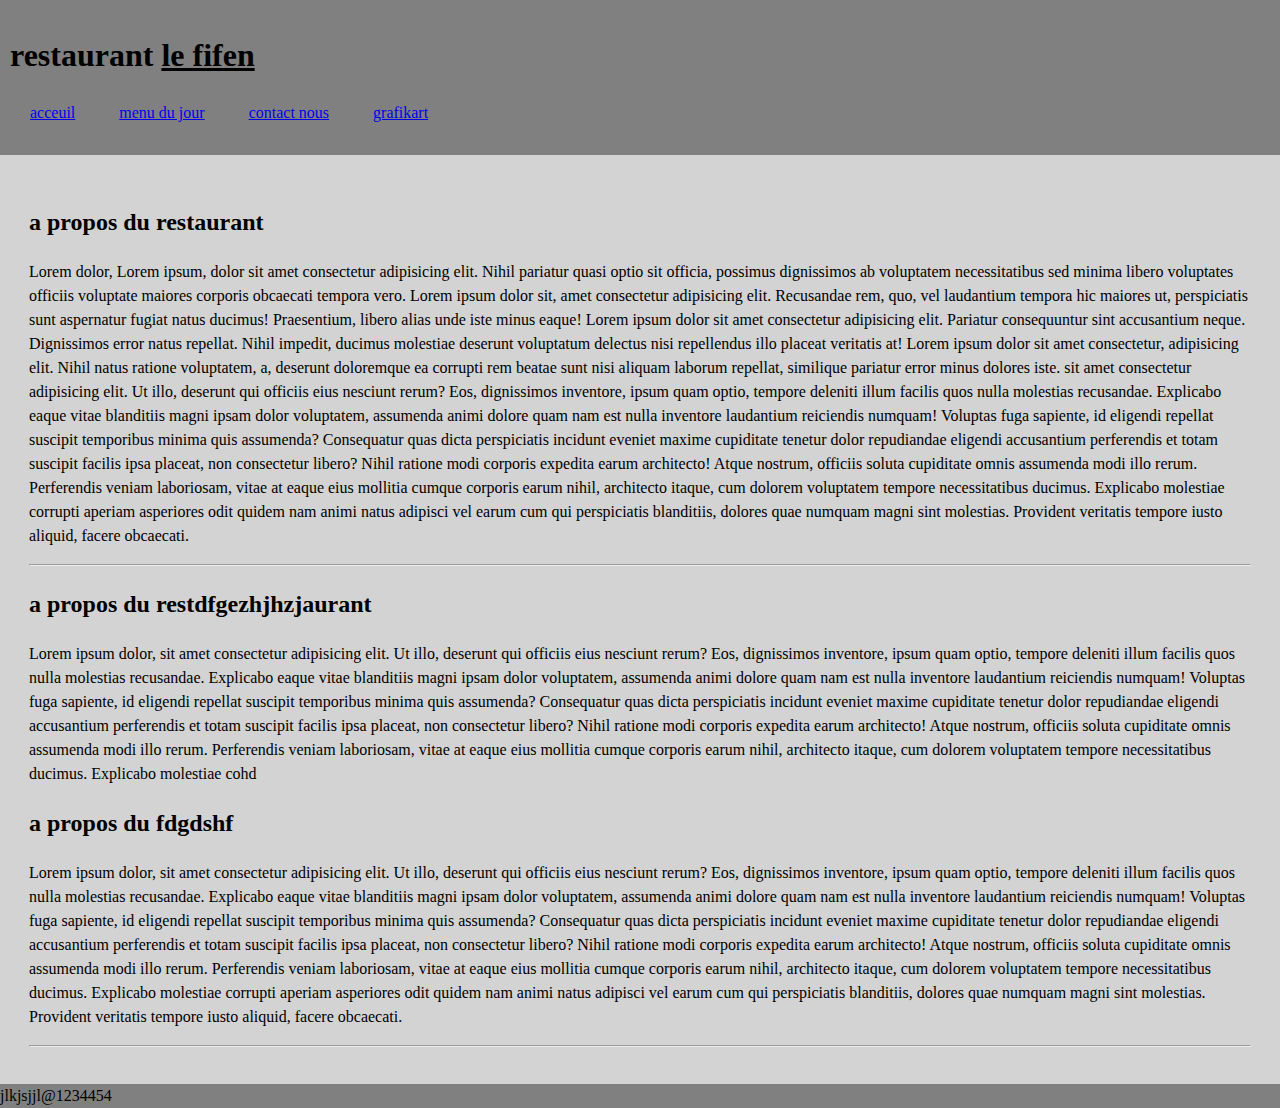
==== index.html @ 9912ccc4 "lancement du projet restaurantLiper avec le deux fichiers : index.html et menu.html" ====
<!DOCTYPE html>
<html>
    <head>
        <title>mon work</title>
        <meta charset="UTF-8">
        <meta name="descritiopn" value="mon reatautrant">
        <link rel="stylesheet" href="style.css">
    </head>
    <body>
    <header class="header">
        <h1 class="titre"> restaurant <u>le fifen</u></h1>
        <nav class="header-nav"> 
            <a href="index.html">acceuil</a>
            <a href="menu.html">menu du jour</a>
            <a href="contact.html">contact nous</a>
            <a href="https://grafikart.fr">grafikart</a>
        </nav>
    </header>
       <article class="main">
           <h2 >a propos du restaurant</h2>
           <p>Lorem 
               <span>dolor, 
               Lorem ipsum, dolor sit amet consectetur adipisicing elit. Nihil pariatur quasi optio sit officia, possimus dignissimos ab voluptatem necessitatibus sed minima libero voluptates officiis voluptate maiores corporis obcaecati tempora vero.
               Lorem ipsum dolor sit, amet consectetur adipisicing elit. Recusandae rem, quo, vel laudantium tempora hic maiores ut, perspiciatis sunt aspernatur fugiat natus ducimus! Praesentium, libero alias unde iste minus eaque!
               Lorem ipsum dolor sit amet consectetur adipisicing elit. Pariatur consequuntur sint accusantium neque. Dignissimos error natus repellat. Nihil impedit, ducimus molestiae deserunt voluptatum delectus nisi repellendus illo placeat veritatis at!
               Lorem ipsum dolor sit amet consectetur, adipisicing elit. Nihil natus ratione voluptatem, a, deserunt doloremque ea corrupti rem beatae sunt nisi aliquam laborum repellat, similique pariatur error minus dolores iste.
            </span> 
            sit amet consectetur adipisicing elit. Ut illo, deserunt qui officiis eius nesciunt rerum? Eos, dignissimos inventore, ipsum quam optio, tempore deleniti illum facilis quos nulla molestias recusandae.
           Explicabo eaque vitae blanditiis magni ipsam dolor voluptatem, assumenda animi dolore quam nam est nulla inventore laudantium reiciendis numquam! Voluptas fuga sapiente, id eligendi repellat suscipit temporibus minima quis assumenda?
           Consequatur quas dicta perspiciatis incidunt eveniet maxime cupiditate tenetur dolor repudiandae eligendi accusantium perferendis et totam suscipit facilis ipsa placeat, non consectetur libero? Nihil ratione modi corporis expedita earum architecto!
           Atque nostrum, officiis soluta cupiditate omnis assumenda modi illo rerum. Perferendis veniam laboriosam, vitae at eaque eius mollitia cumque corporis earum nihil, architecto itaque, cum dolorem voluptatem tempore necessitatibus ducimus.
           Explicabo molestiae corrupti aperiam asperiores odit quidem nam animi natus adipisci vel earum cum qui perspiciatis blanditiis, dolores quae numquam magni sint molestias. Provident veritatis tempore iusto aliquid, facere obcaecati.</p>
            <hr>
            <h2>a propos du restdfgezhjhzjaurant</h2>
            <p>Lorem ipsum dolor, sit amet consectetur adipisicing elit. Ut illo, deserunt qui officiis eius nesciunt rerum? Eos, dignissimos inventore, ipsum quam optio, tempore deleniti illum facilis quos nulla molestias recusandae.
            Explicabo eaque vitae blanditiis magni ipsam dolor voluptatem, assumenda animi dolore quam nam est nulla inventore laudantium reiciendis numquam! Voluptas fuga sapiente, id eligendi repellat suscipit temporibus minima quis assumenda?
            Consequatur quas dicta perspiciatis incidunt eveniet maxime cupiditate tenetur dolor repudiandae eligendi accusantium perferendis et totam suscipit facilis ipsa placeat, non consectetur libero? Nihil ratione modi corporis expedita earum architecto!
            Atque nostrum, officiis soluta cupiditate omnis assumenda modi illo rerum. Perferendis veniam laboriosam, vitae at eaque eius mollitia cumque corporis earum nihil, architecto itaque, cum dolorem voluptatem tempore necessitatibus ducimus.
            Explicabo molestiae cohd
             <h2>a propos du fdgdshf</h2>
             <p>Lorem ipsum dolor, sit amet consectetur adipisicing elit. Ut illo, deserunt qui officiis eius nesciunt rerum? Eos, dignissimos inventore, ipsum quam optio, tempore deleniti illum facilis quos nulla molestias recusandae.
             Explicabo eaque vitae blanditiis magni ipsam dolor voluptatem, assumenda animi dolore quam nam est nulla inventore laudantium reiciendis numquam! Voluptas fuga sapiente, id eligendi repellat suscipit temporibus minima quis assumenda?
             Consequatur quas dicta perspiciatis incidunt eveniet maxime cupiditate tenetur dolor repudiandae eligendi accusantium perferendis et totam suscipit facilis ipsa placeat, non consectetur libero? Nihil ratione modi corporis expedita earum architecto!
             Atque nostrum, officiis soluta cupiditate omnis assumenda modi illo rerum. Perferendis veniam laboriosam, vitae at eaque eius mollitia cumque corporis earum nihil, architecto itaque, cum dolorem voluptatem tempore necessitatibus ducimus.
             Explicabo molestiae corrupti aperiam asperiores odit quidem nam animi natus adipisci vel earum cum qui perspiciatis blanditiis, dolores quae numquam magni sint molestias. Provident veritatis tempore iusto aliquid, facere obcaecati.</p>
              <hr>
        </article>
        <footer class="footer">
            jlkjsjjl@1234454
        </footer>
    </body>
</html>
---- style.css ----
.header{
    background: gray;
    padding: 10px;

}
.main{
    background: lightgray;
    padding:29px;

}
.footer{
    background: gray;
    padding:10px, 20px;

}
 
.header img{
    width:100%;
    
}
body{
    margin: 0;
    line-height: 1.5;
}
.header-nav{
    margin: 20px 0;
    
}
.header-nav a{
    padding: 20px;
}
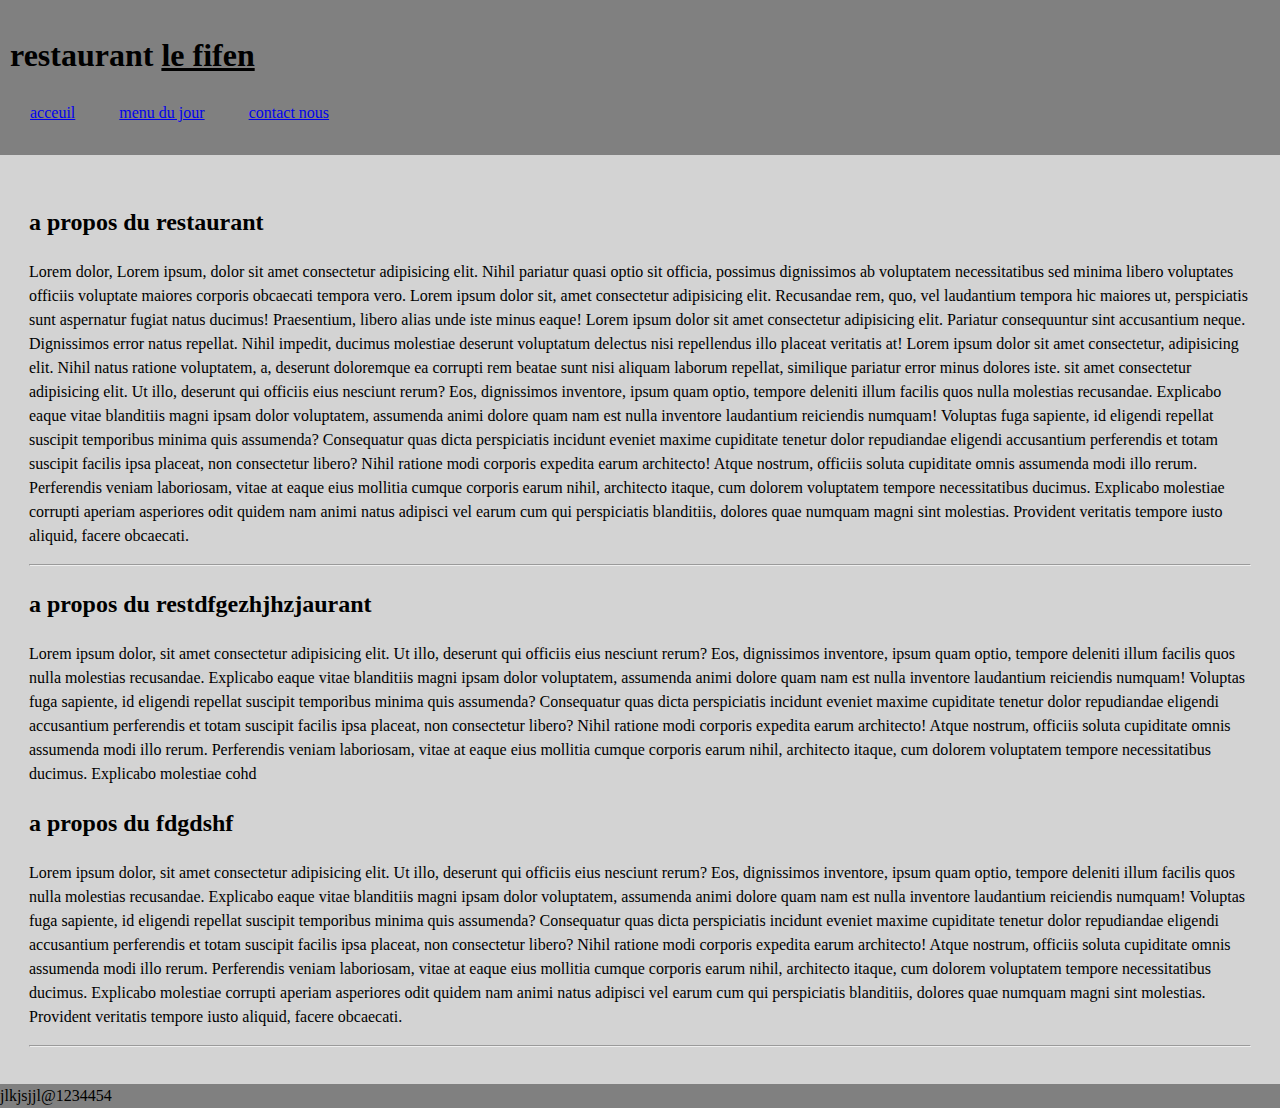
==== commit 50db694f: "suppression du lien (menu): :<a href=https://grafikart.fr>grafikart</a> ; lien qui menait a grafikar" ====
--- a/index.html
+++ b/index.html
@@ -13,7 +13,7 @@
             <a href="index.html">acceuil</a>
             <a href="menu.html">menu du jour</a>
             <a href="contact.html">contact nous</a>
-            <a href="https://grafikart.fr">grafikart</a>
+            
         </nav>
     </header>
        <article class="main">
